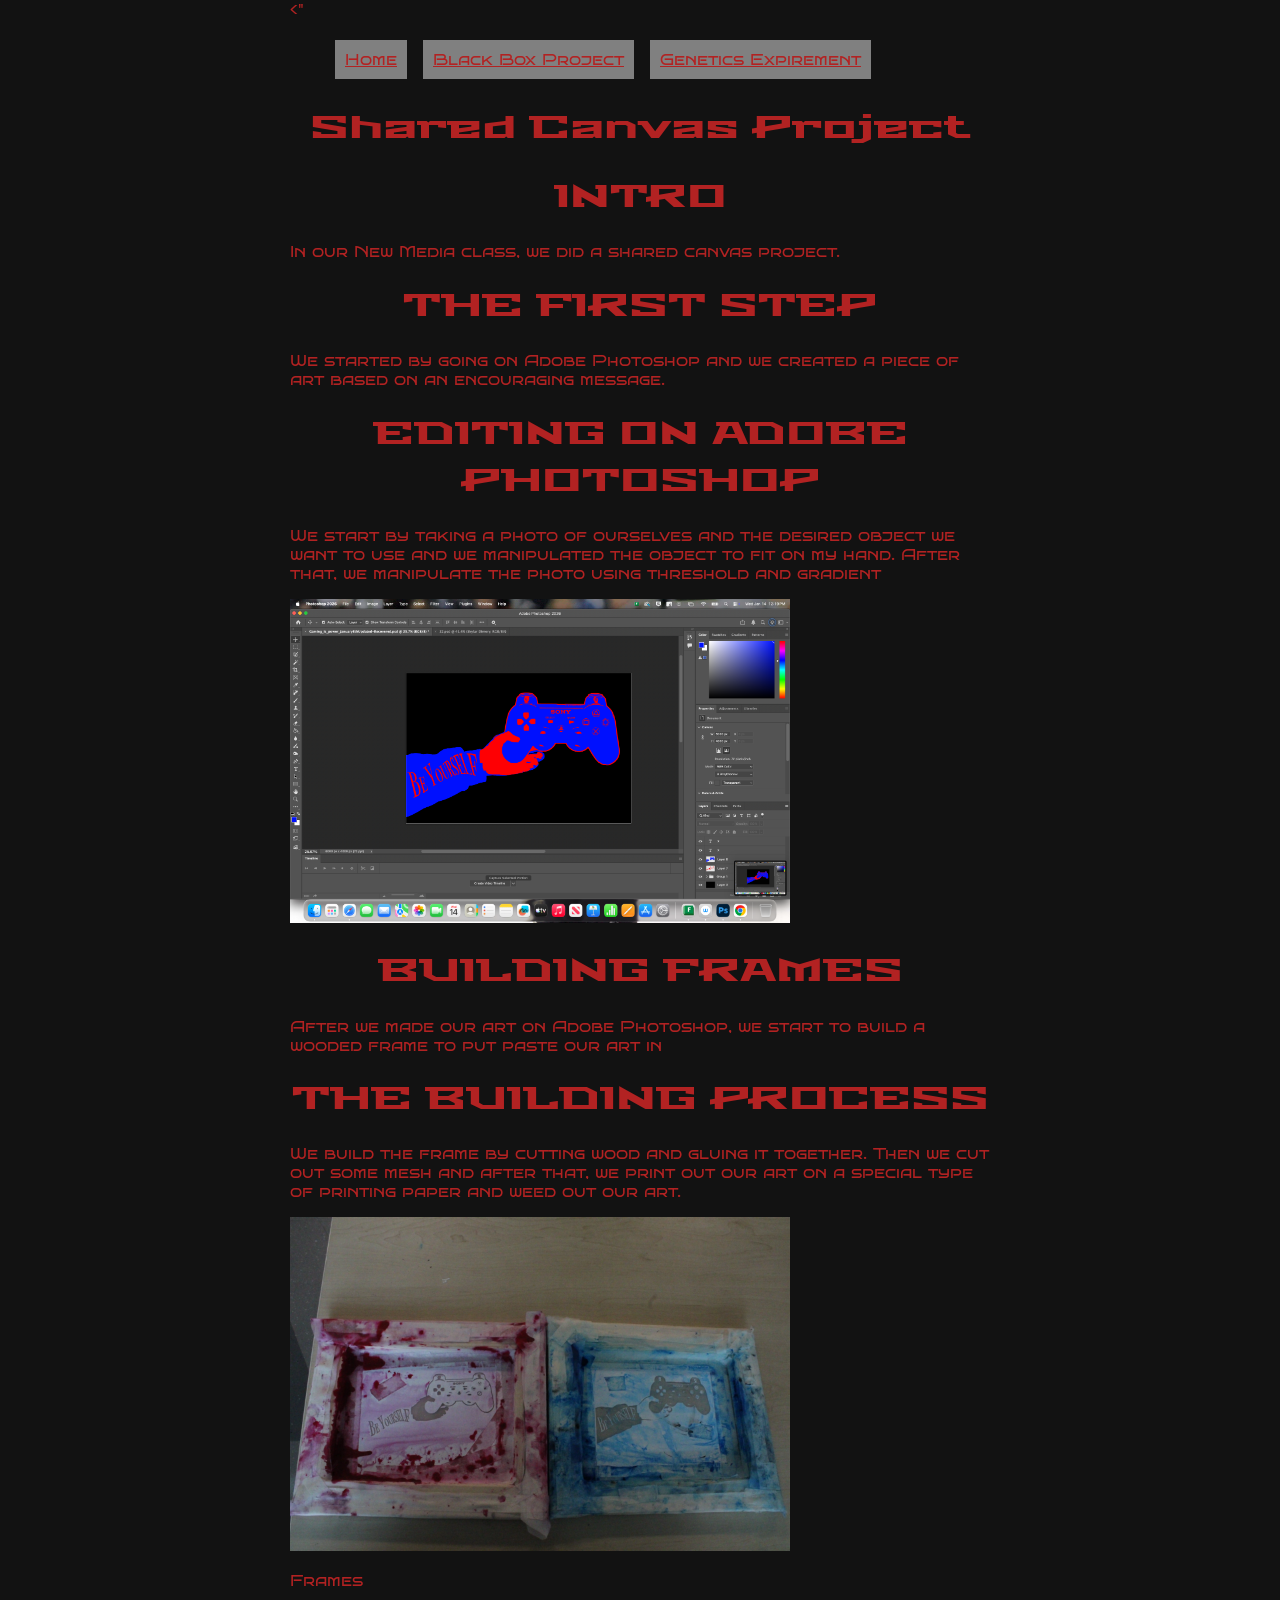
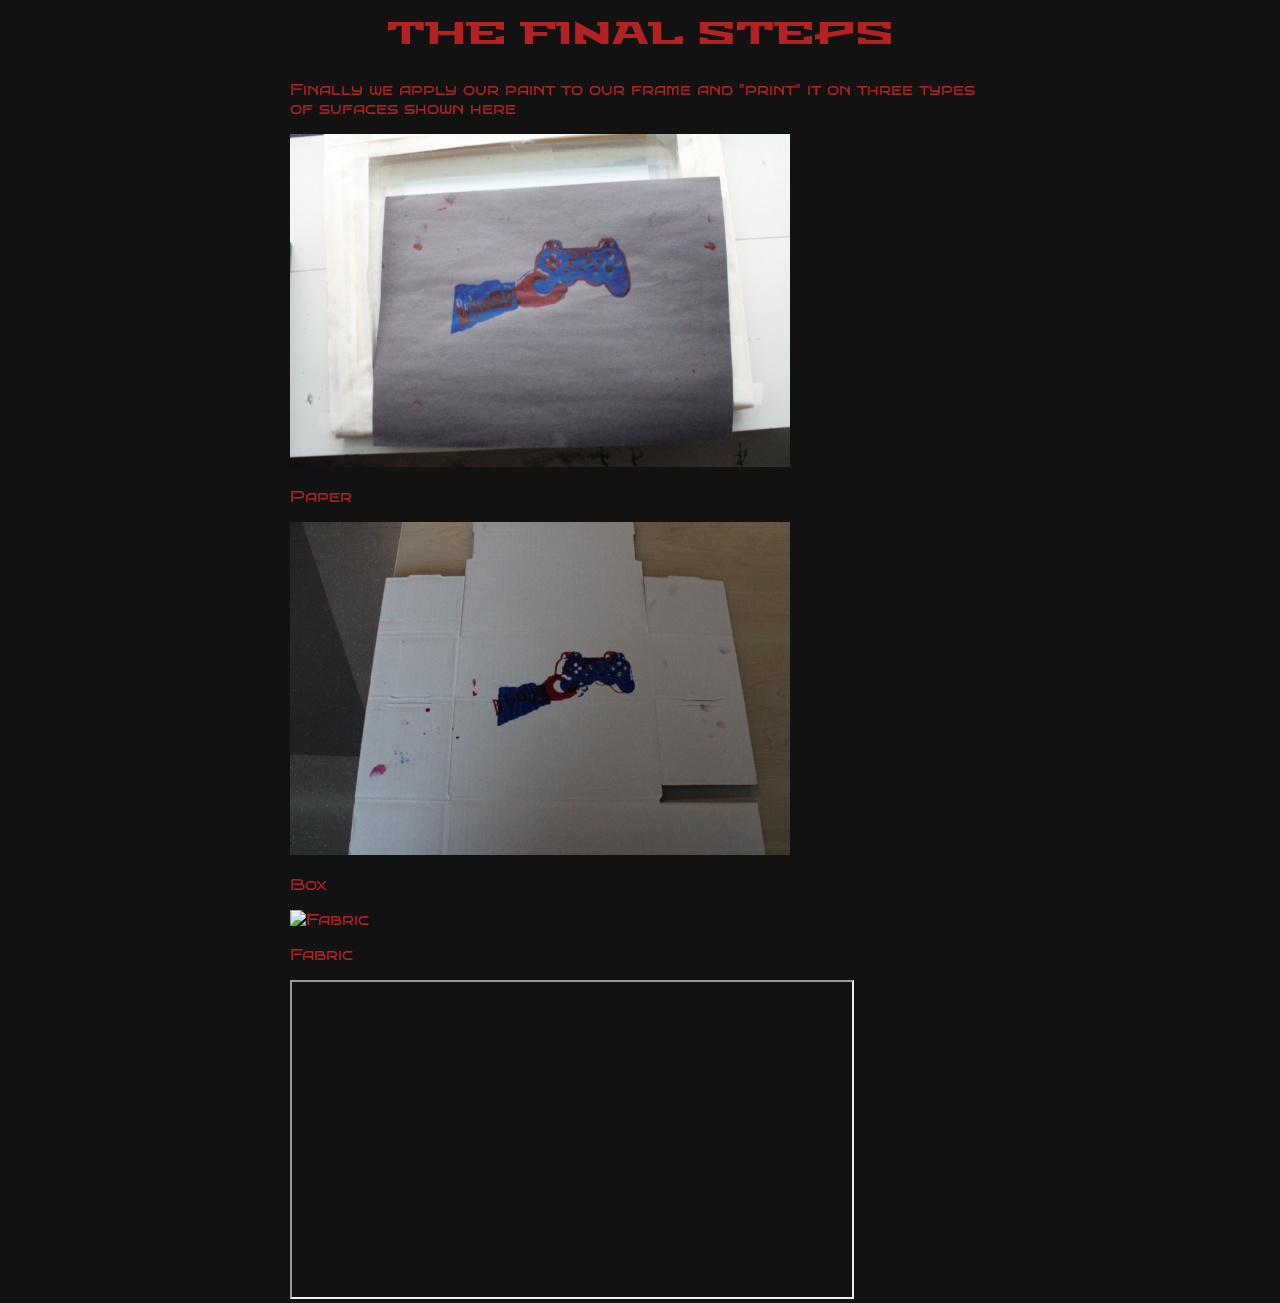
==== index.html @ ccc7babf "Update index.html" ====
<!DOCTYPE html>
<html lang="en">

<head>
<meta charset="UTF-8">
<title>Skylar's Shared Canvas Project</title>
  <link rel="icon" type="image/favicon.ico" href="/images/favicon.ico">
<"<meta name="viewport" content="width=device-width,initial-scale=1">
<link rel="stylesheet" href="style.css">
</head>


<body>
<nav>
 
<ul>
  <li><a href="/">Home</a></li>
  <li><a href="/blackbox.html">Black Box Project</a></li>
  <li><a href="/genetics.html">Genetics Expirement</a></li>
</ul>


</nav>
<h1>Shared Canvas Project</h1>

<h1>INTRO</h1>
<p>In our New Media class, we did a shared canvas project.</p>

  <h1>THE FIRST STEP</h1>
  <p>We started by going on Adobe Photoshop and we created a piece of art based on an encouraging message.</p> 

<h1>EDITING ON ADOBE PHOTOSHOP</h1>
<p>We start by taking a photo of ourselves and the desired object we want to use and we manipulated the object to fit on my hand. After that, we manipulate the photo using threshold and gradient</p>
 <img src="images/Finished_Project.png" alt="Adobe PhotoShop" width="500">

<h1>BUILDING FRAMES</h1>
<p>After we made our art on Adobe Photoshop, we start to build a wooded frame to put paste our art in</p>
 
<h1>THE BUILDING PROCESS</h1>

<p>We build the frame by cutting wood and gluing it together. Then we cut out some mesh and after that, we print out our art on a special type of printing paper and weed out our art.</p>

<img src="images/Frames.webp" alt="Frames" width="500">
  <p>Frames</p>
  
 <h1>THE FINAL STEPS</h1>
 <p>Finally we apply our paint to our frame and "print" it on three types of sufaces shown here</p>
  
 <img src="images/Paper.webp" alt="Paper" width="500">
 <p>Paper<p>

  <img src="images/Box.webp" alt="Box" width="500">
 <p>Box</p>

  <img src="images/Fabric.webp" alt="Fabric" width="500">
  <p>Fabric</p>
 




        <iframe 
            src="https://drive.google.com/file/d/1TecJVRI0JgQUeNUpaIqc20at-nJs_cGa/preview"
            width="560" height="315"
            allowfullscreen>
        </iframe>





</body>



</html>
---- style.css ----
@import url('https://fonts.googleapis.com/css2?family=Bruno+Ace+SC&family=Stalinist+One&display=swap');


body { 
 color: firebrick;
 background-color: #121212;
  Max-width: 700px;
  Margin: auto;
  font-family: "Bruno Ace SC", sans-serif;
  font-weight: 400;
  font-style: normal;
 }

h1 {
text-align: center;
font-family: "Stalinist One", sans-serif;
  font-weight: 300;
  font-style: normal;
 }

nav li {

list style-type: none;
display: inline-block;
background-color: grey;
padding: 10px;
margin: 5px;

}

Nav a {
 Color: firebrick;
}
 
Nav a:hover {
  color: black;
}
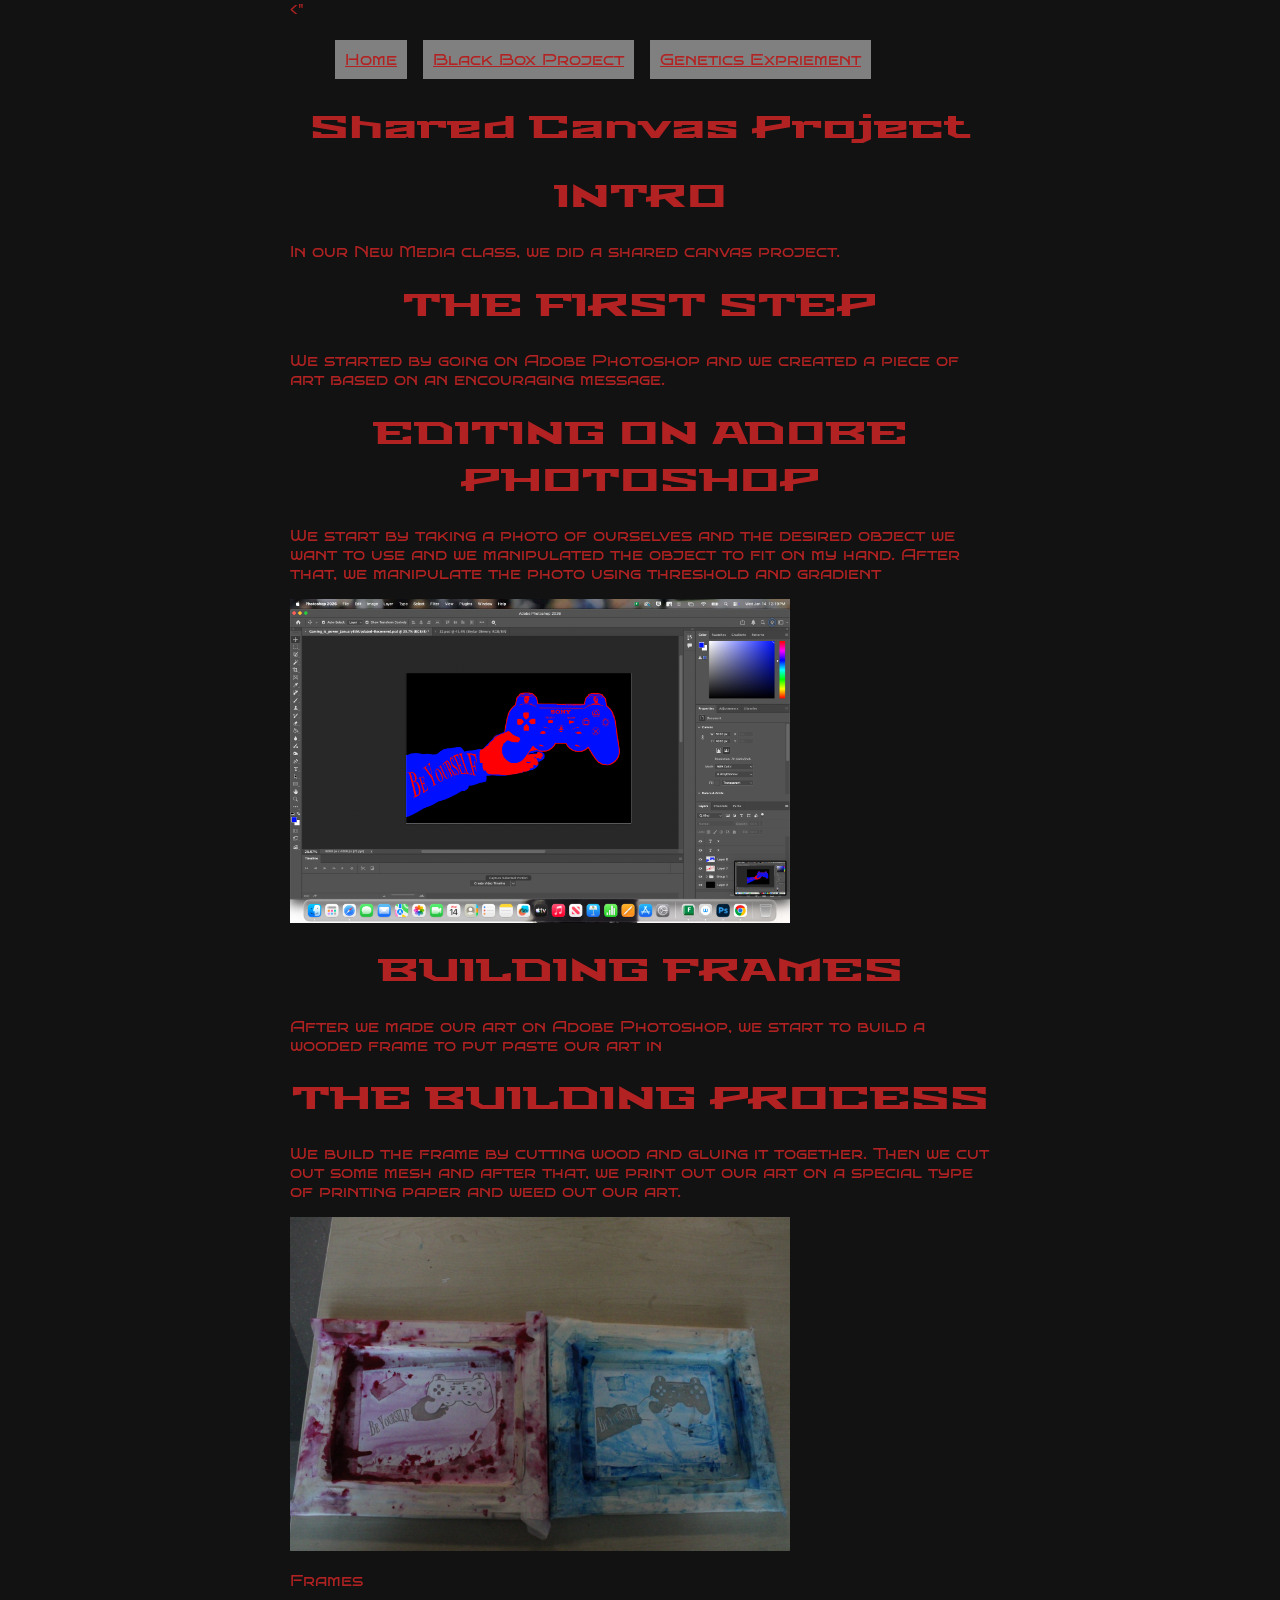
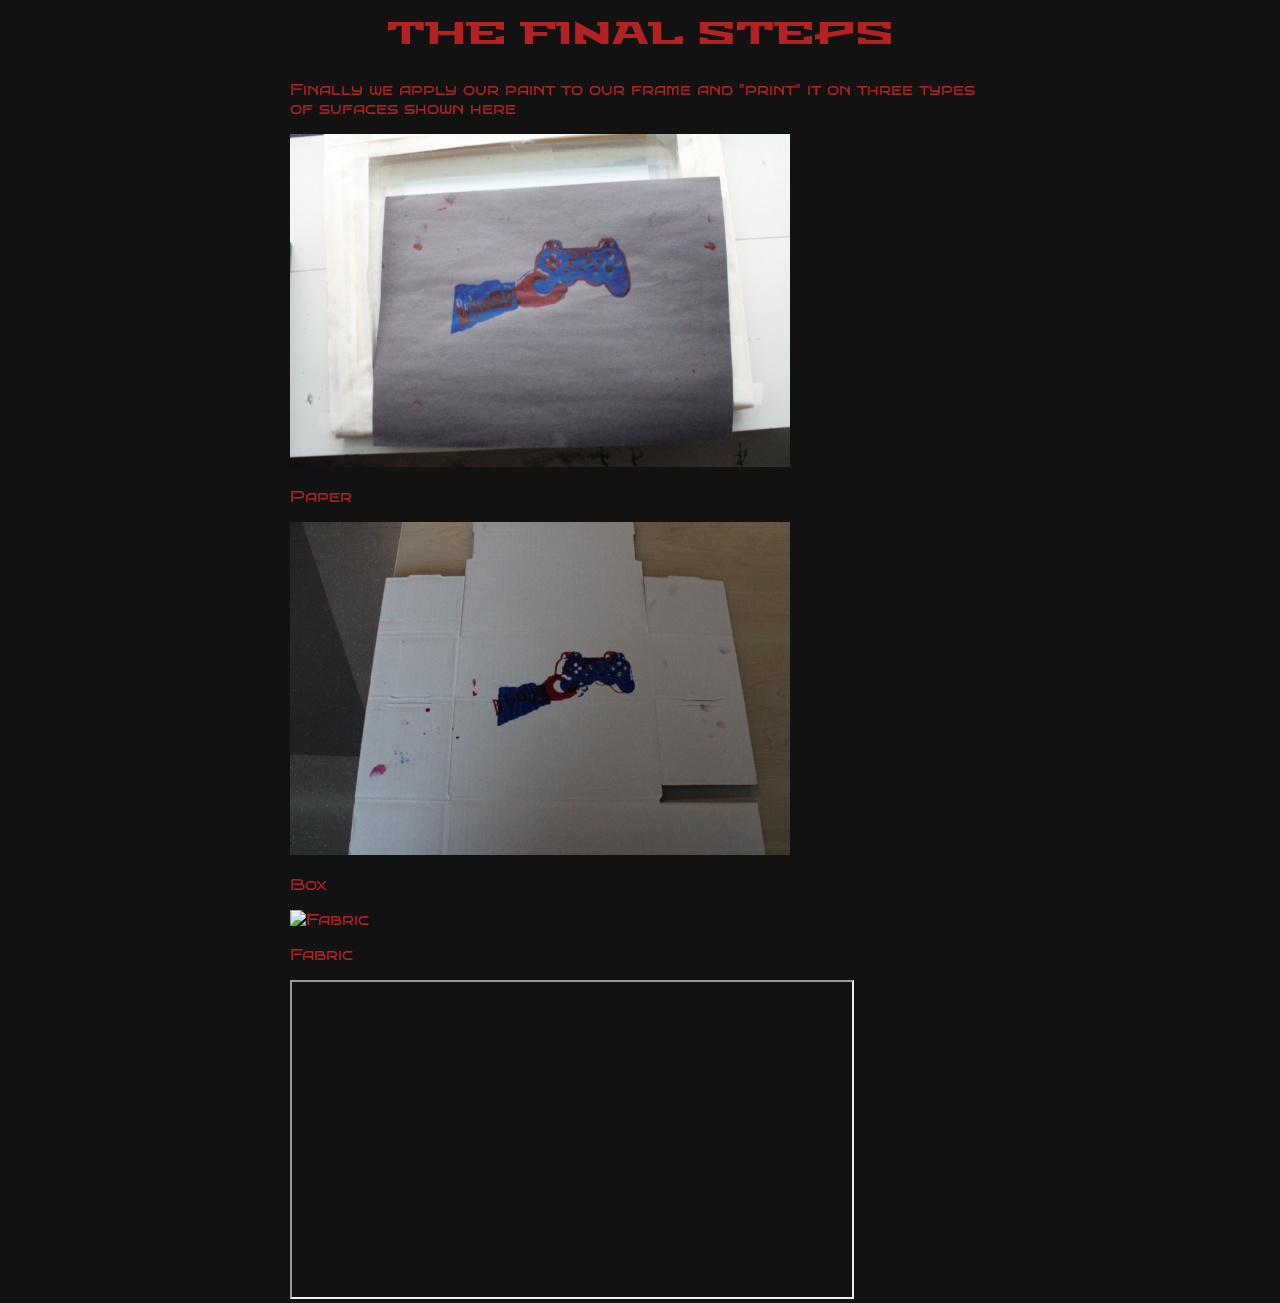
==== commit 53301540: "Update index.html" ====
--- a/index.html
+++ b/index.html
@@ -16,7 +16,7 @@
 <ul>
   <li><a href="/">Home</a></li>
   <li><a href="/blackbox.html">Black Box Project</a></li>
-  <li><a href="/genetics.html">Genetics Expirement</a></li>
+  <li><a href="/genetics.html">Genetics Expriement</a></li>
 </ul>
 
 
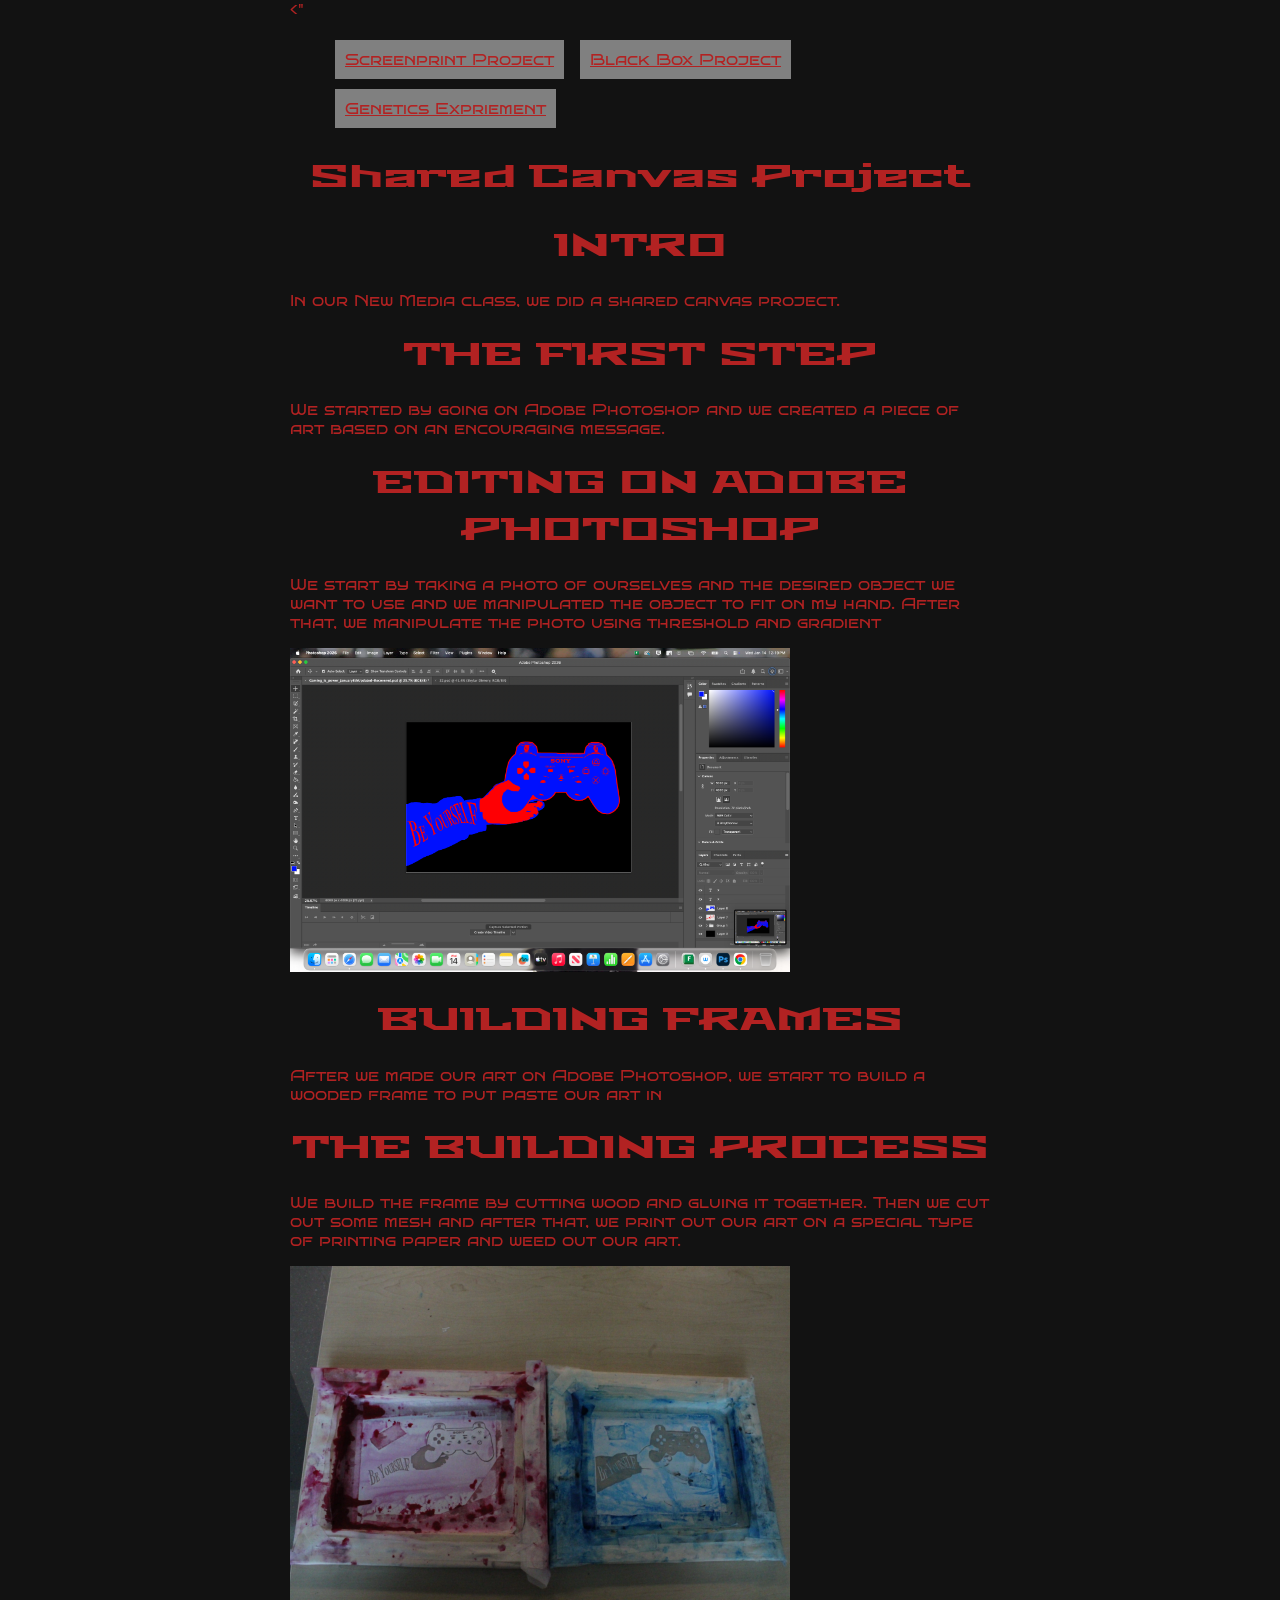
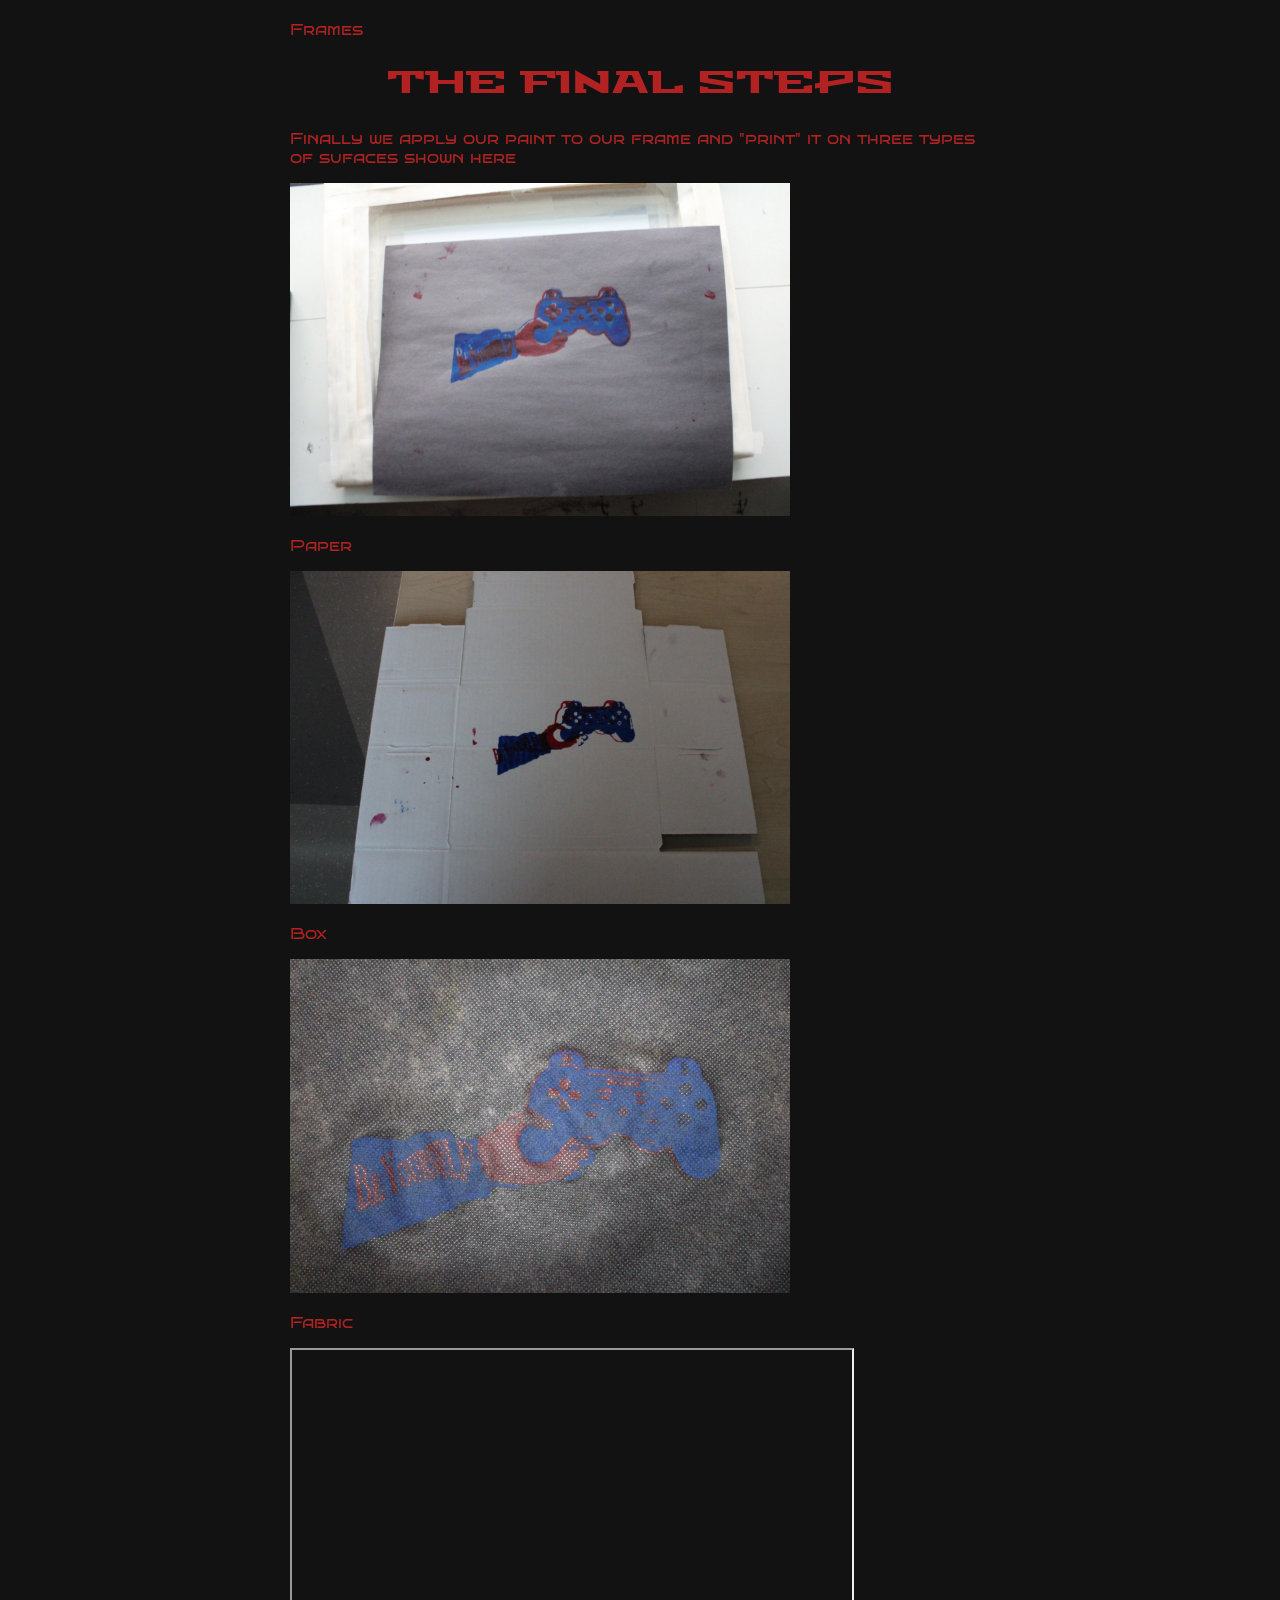
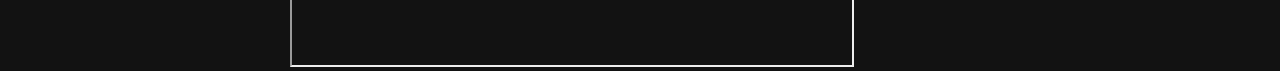
==== commit 7947e418: "Update index.html" ====
--- a/index.html
+++ b/index.html
@@ -3,7 +3,7 @@
 
 <head>
 <meta charset="UTF-8">
-<title>Skylar's Shared Canvas Project</title>
+<title>Skylar's New Media Projects</title>
   <link rel="icon" type="image/favicon.ico" href="/images/favicon.ico">
 <"<meta name="viewport" content="width=device-width,initial-scale=1">
 <link rel="stylesheet" href="style.css">
@@ -14,7 +14,7 @@
 <nav>
  
 <ul>
-  <li><a href="/">Home</a></li>
+  <li><a href="/screenprint.html">Screenprint Project</a></li>
   <li><a href="/blackbox.html">Black Box Project</a></li>
   <li><a href="/genetics.html">Genetics Expriement</a></li>
 </ul>
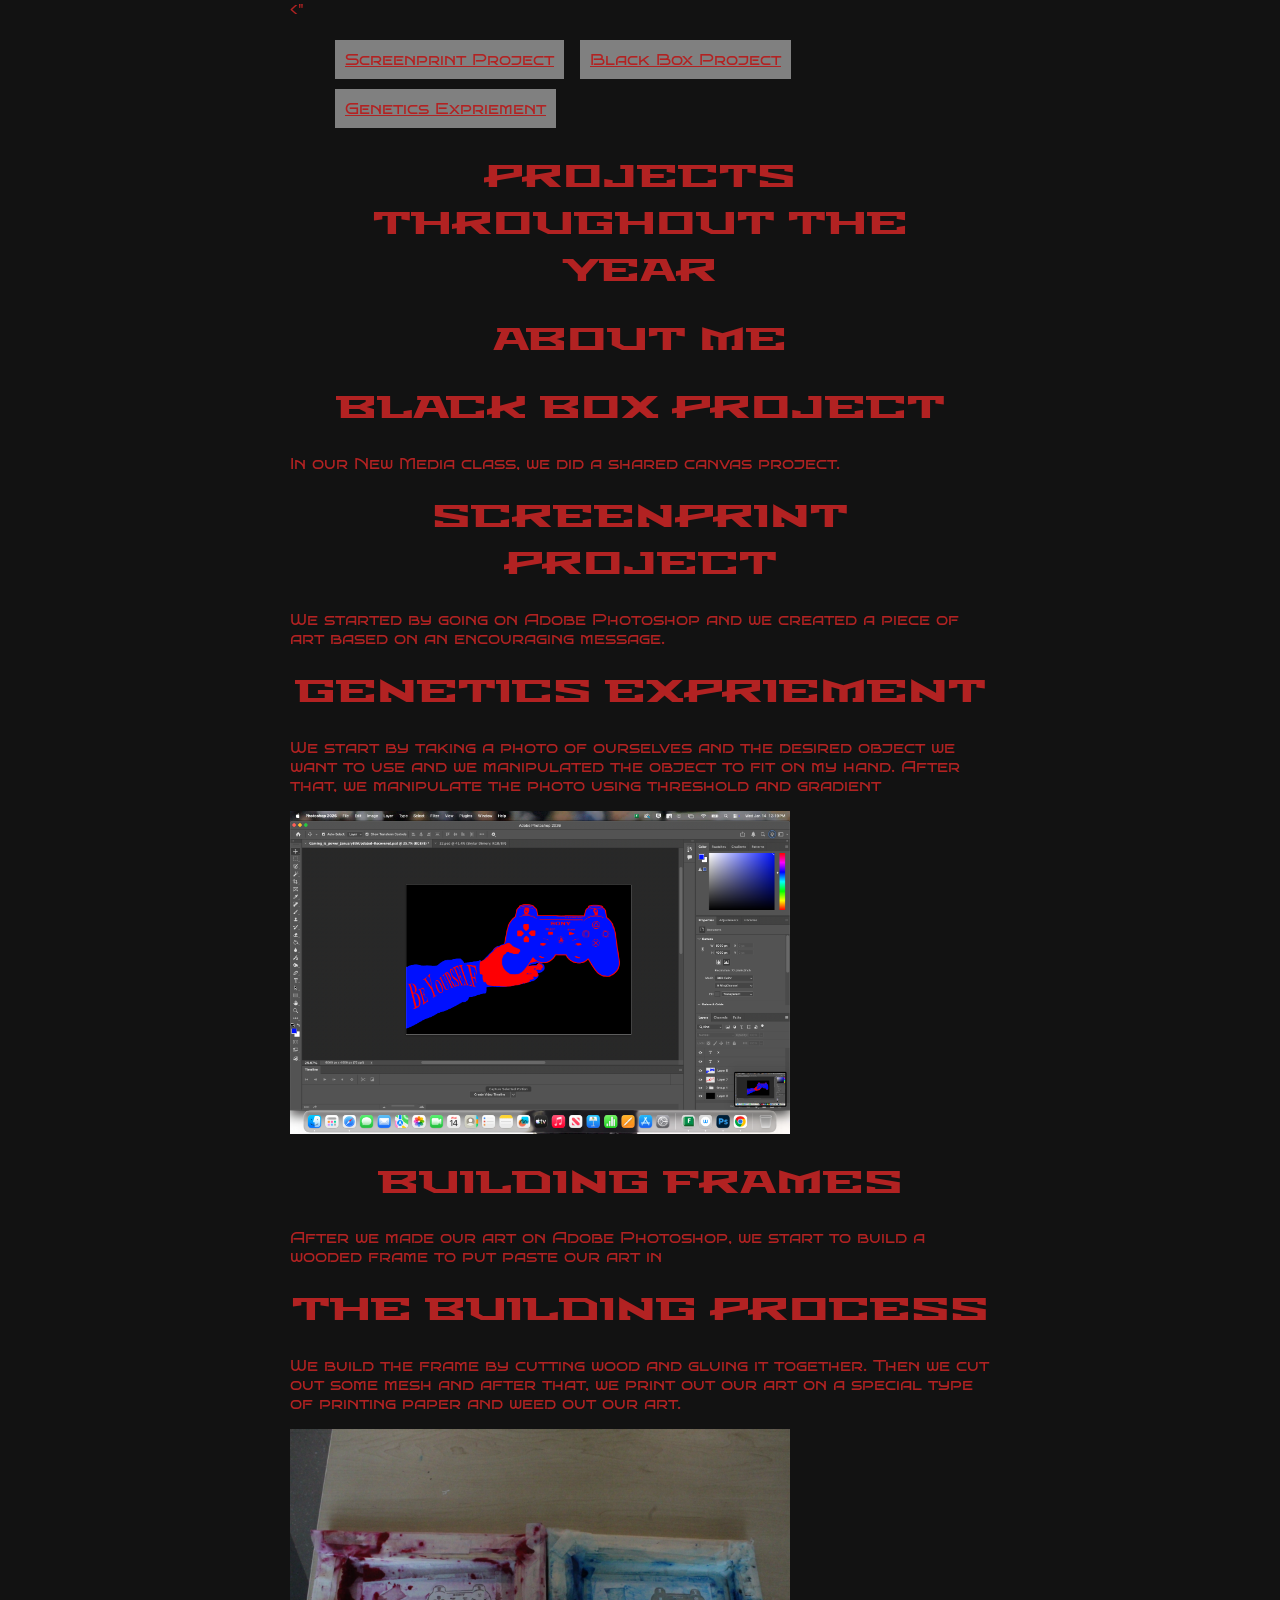
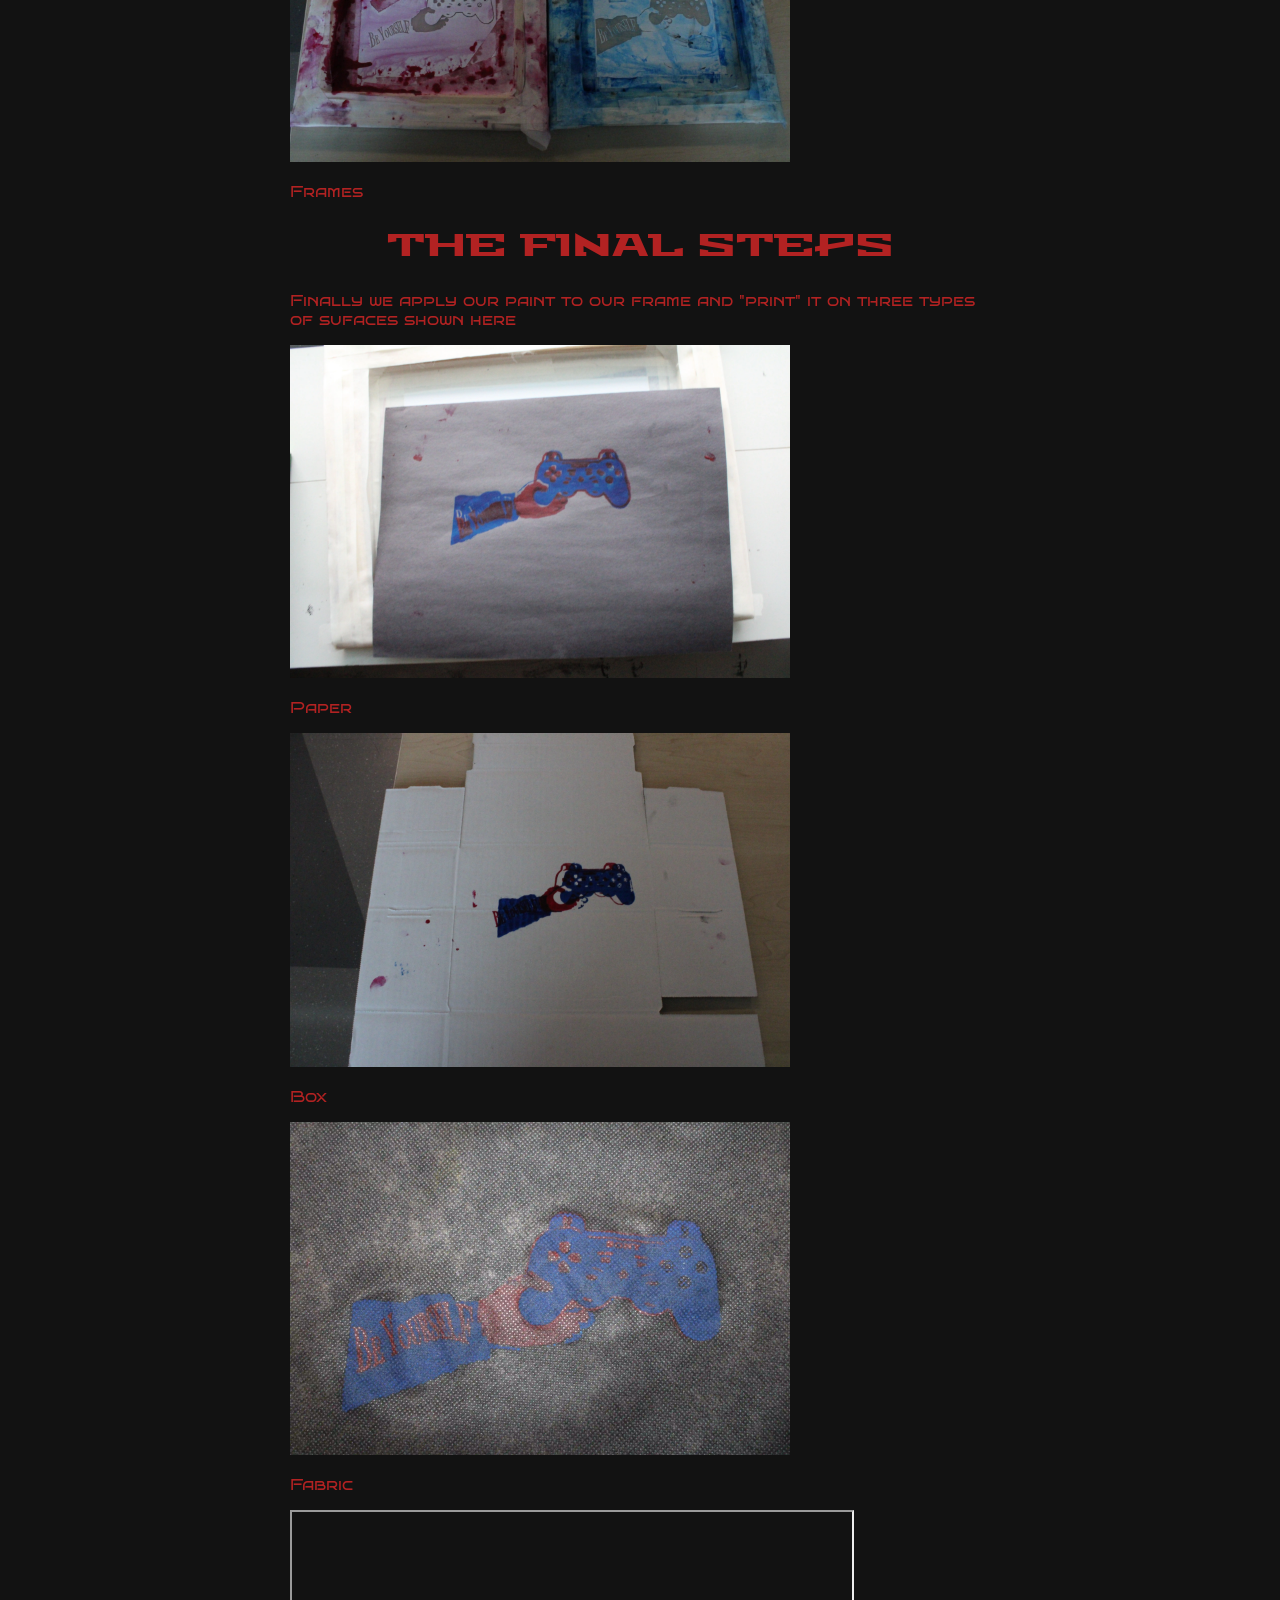
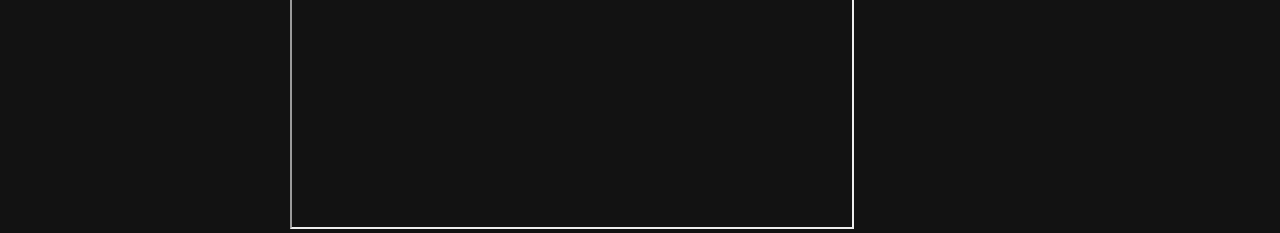
==== commit a236cf29: "Update index.html" ====
--- a/index.html
+++ b/index.html
@@ -21,15 +21,17 @@
 
 
 </nav>
-<h1>Shared Canvas Project</h1>
+<h1>PROJECTS THROUGHOUT THE YEAR</h1>
 
-<h1>INTRO</h1>
+<h1>ABOUT ME</h1>
+  
+  <h1>BLACK BOX PROJECT</h1>
 <p>In our New Media class, we did a shared canvas project.</p>
 
-  <h1>THE FIRST STEP</h1>
+  <h1>SCREENPRINT PROJECT</h1>
   <p>We started by going on Adobe Photoshop and we created a piece of art based on an encouraging message.</p> 
 
-<h1>EDITING ON ADOBE PHOTOSHOP</h1>
+<h1>GENETICS EXPRIEMENT</h1>
 <p>We start by taking a photo of ourselves and the desired object we want to use and we manipulated the object to fit on my hand. After that, we manipulate the photo using threshold and gradient</p>
  <img src="images/Finished_Project.png" alt="Adobe PhotoShop" width="500">
 
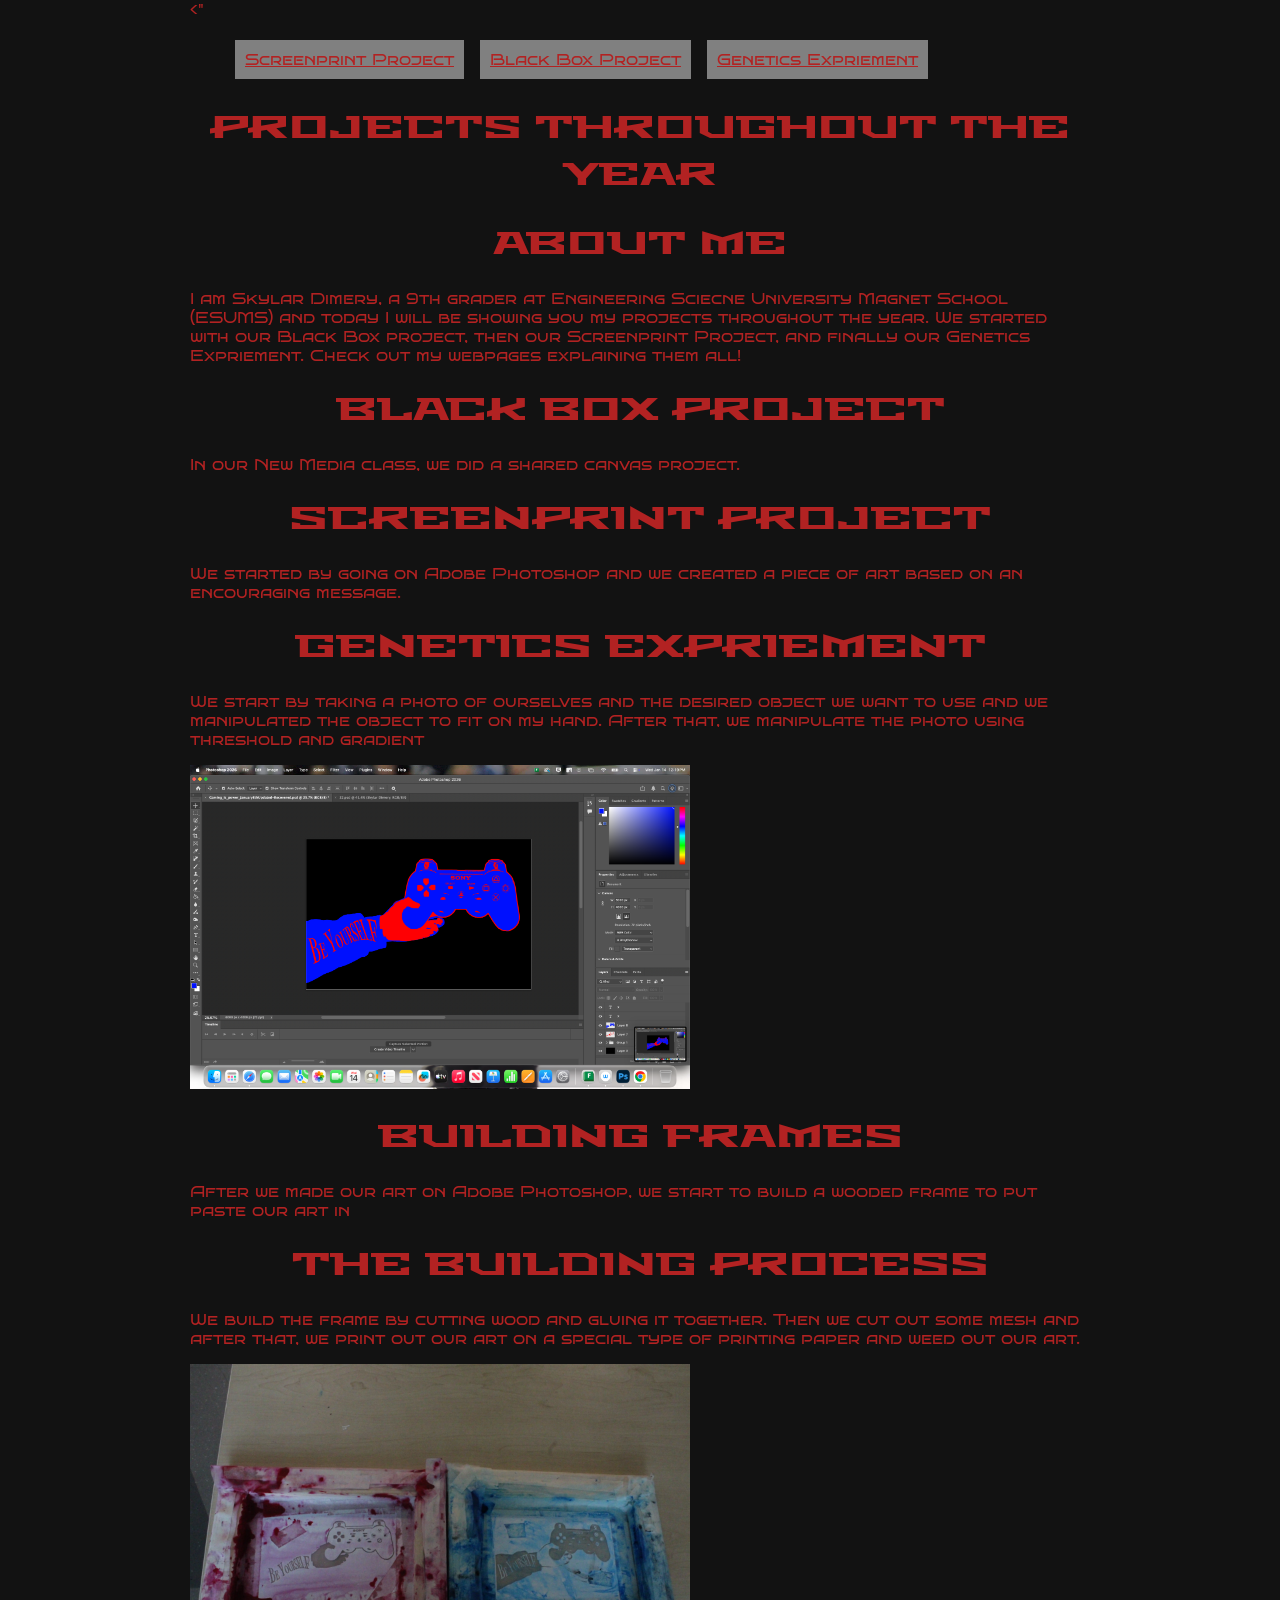
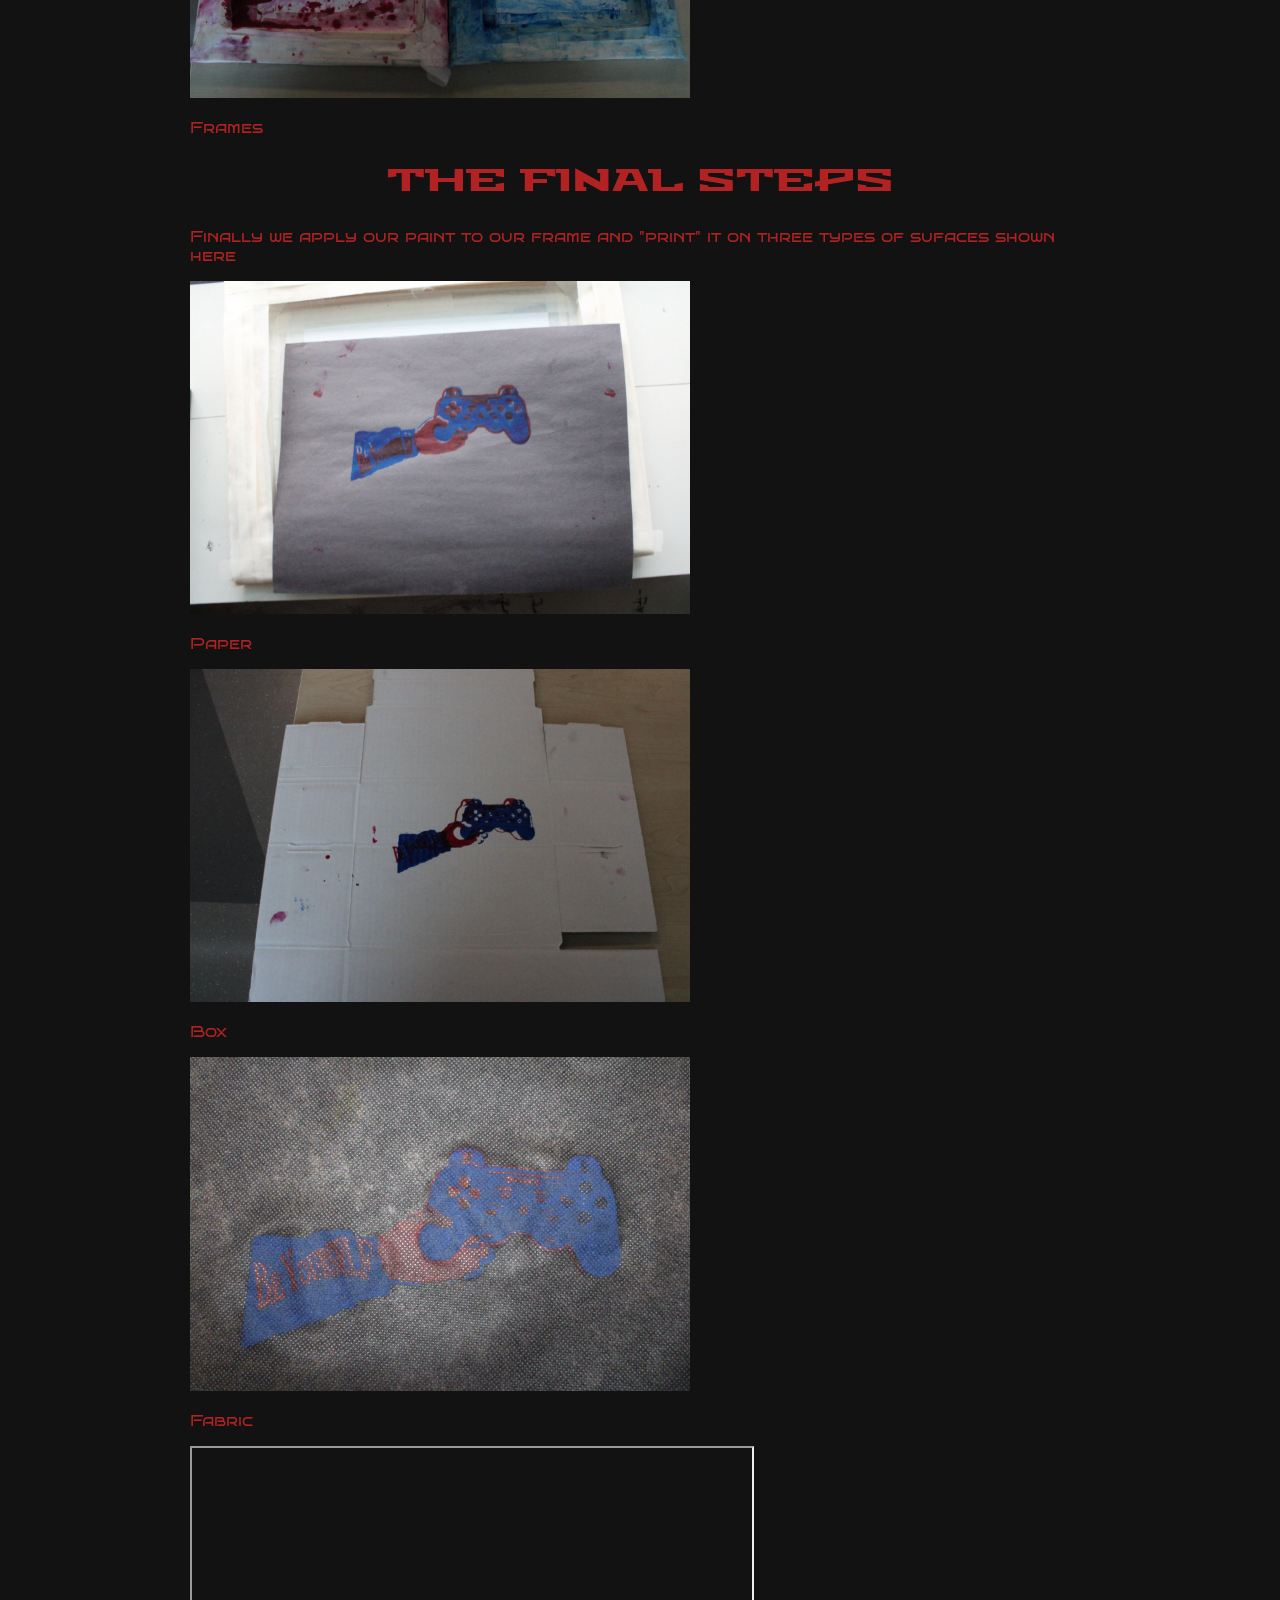
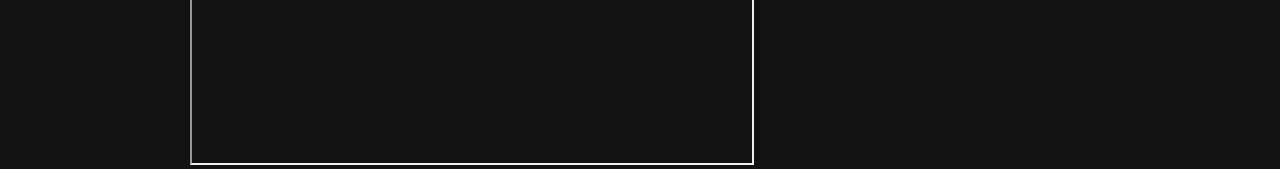
==== commit d7e65956: "Update index.html" ====
--- a/index.html
+++ b/index.html
@@ -23,7 +23,9 @@
 </nav>
 <h1>PROJECTS THROUGHOUT THE YEAR</h1>
 
+  
 <h1>ABOUT ME</h1>
+  <p>I am Skylar Dimery, a 9th grader at Engineering Sciecne University Magnet School (ESUMS) and today I will be showing you my projects throughout the year. We started with our Black Box project, then our Screenprint Project, and finally our Genetics Expriement. Check out my webpages explaining them all!</p>
   
   <h1>BLACK BOX PROJECT</h1>
 <p>In our New Media class, we did a shared canvas project.</p>
--- a/style.css
+++ b/style.css
@@ -5,7 +5,7 @@
 body { 
  color: firebrick;
  background-color: #121212;
-  Max-width: 700px;
+  Max-width: 900px;
   Margin: auto;
   font-family: "Bruno Ace SC", sans-serif;
   font-weight: 400;
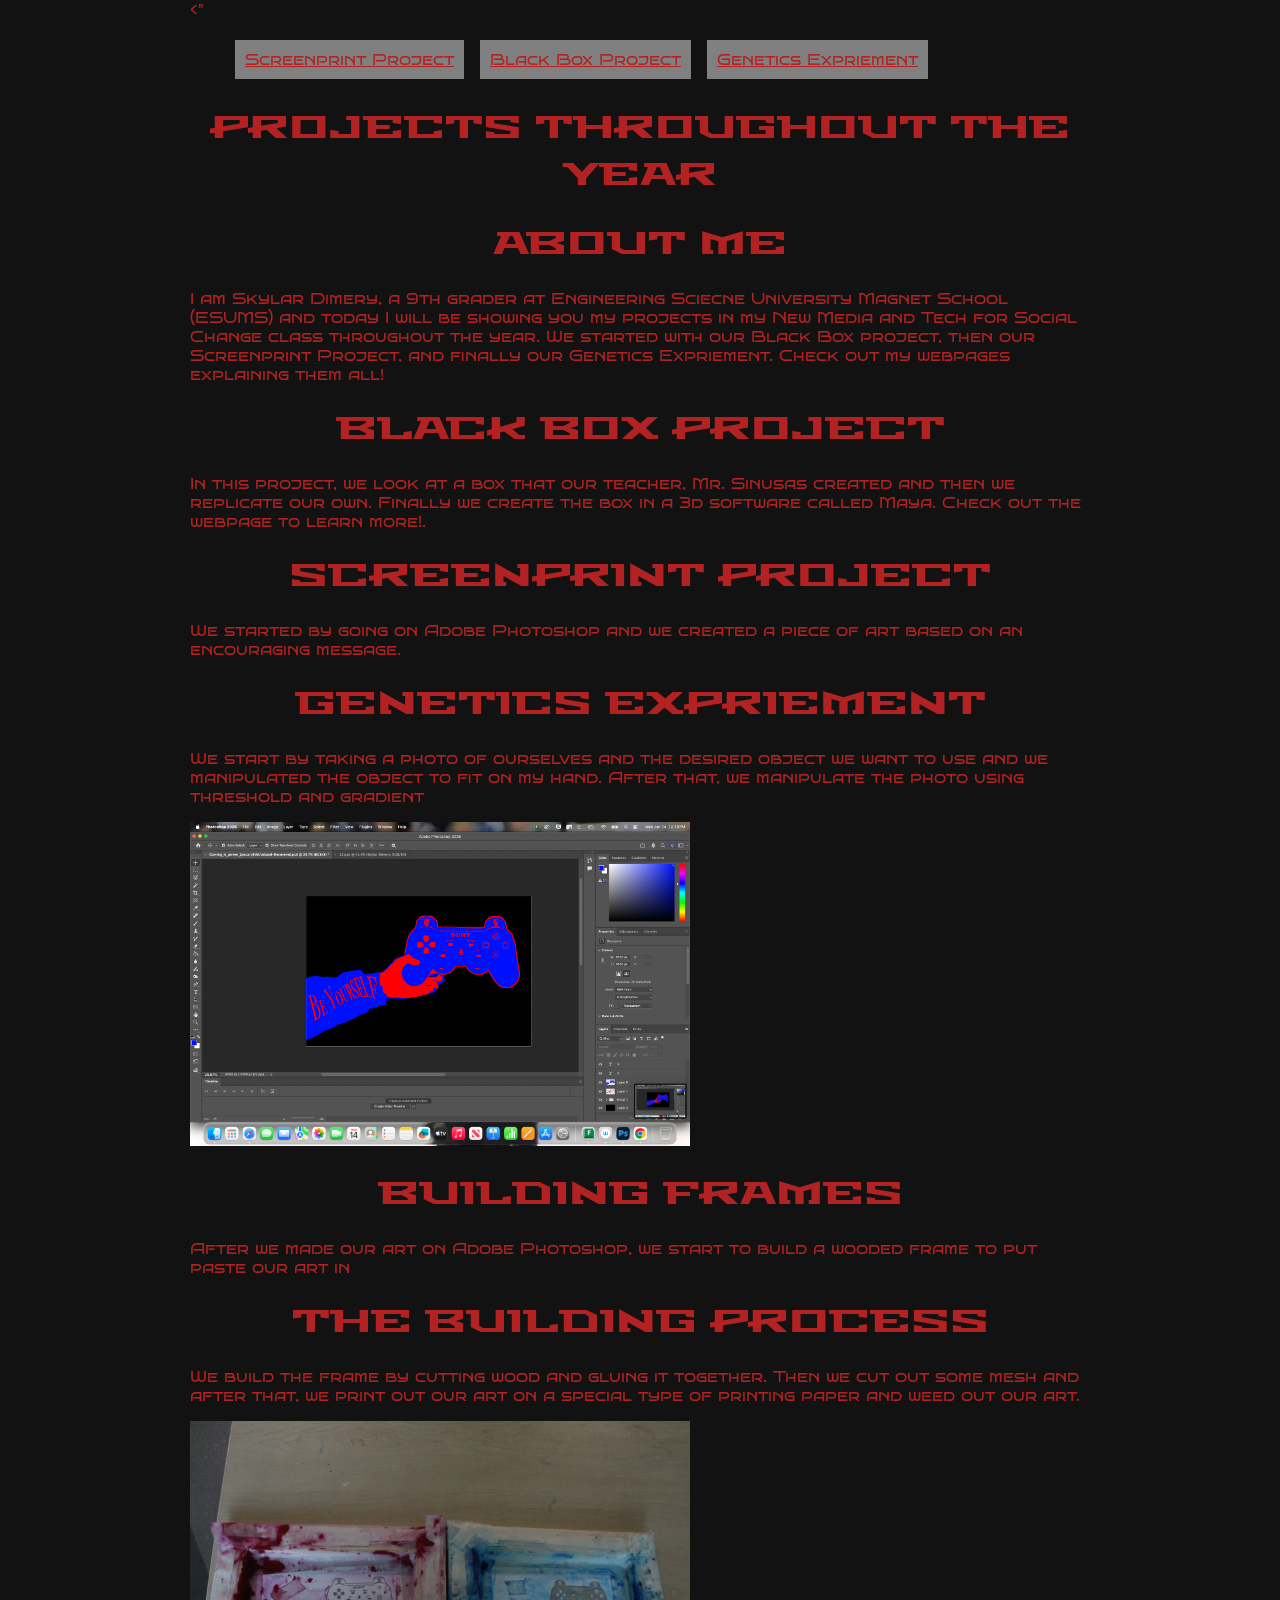
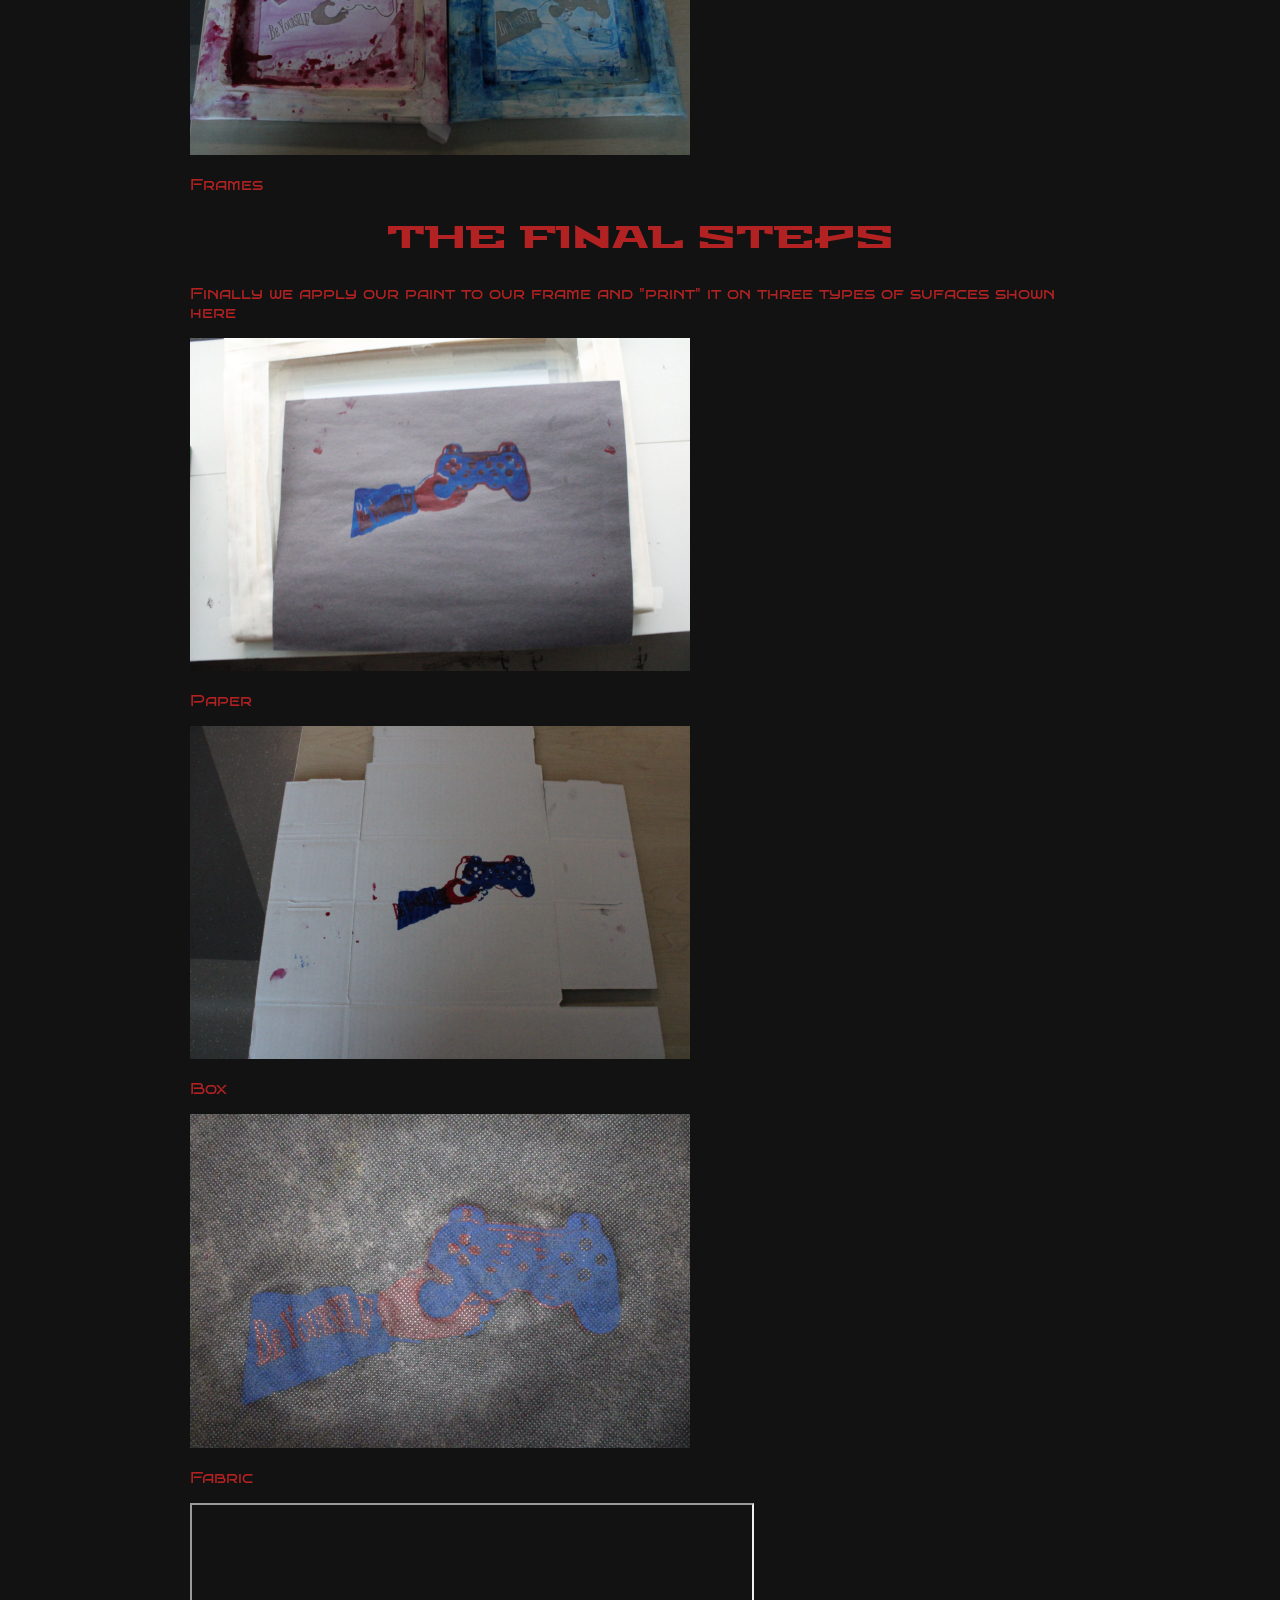
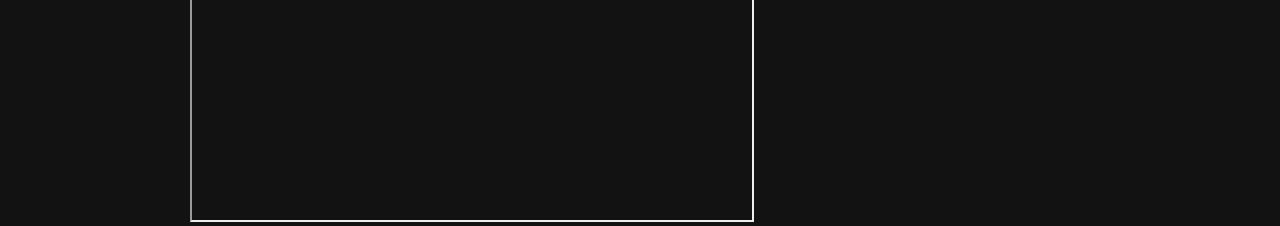
==== commit 74fddd09: "Update index.html" ====
--- a/index.html
+++ b/index.html
@@ -25,10 +25,10 @@
 
   
 <h1>ABOUT ME</h1>
-  <p>I am Skylar Dimery, a 9th grader at Engineering Sciecne University Magnet School (ESUMS) and today I will be showing you my projects throughout the year. We started with our Black Box project, then our Screenprint Project, and finally our Genetics Expriement. Check out my webpages explaining them all!</p>
+  <p>I am Skylar Dimery, a 9th grader at Engineering Sciecne University Magnet School (ESUMS) and today I will be showing you my projects in my New Media and Tech for Social Change class throughout the year. We started with our Black Box project, then our Screenprint Project, and finally our Genetics Expriement. Check out my webpages explaining them all!</p>
   
   <h1>BLACK BOX PROJECT</h1>
-<p>In our New Media class, we did a shared canvas project.</p>
+<p>In this project, we look at a box that our teacher, Mr. Sinusas created and then we replicate our own. Finally we create the box in a 3d software called Maya. Check out the webpage to learn more!.</p>
 
   <h1>SCREENPRINT PROJECT</h1>
   <p>We started by going on Adobe Photoshop and we created a piece of art based on an encouraging message.</p> 
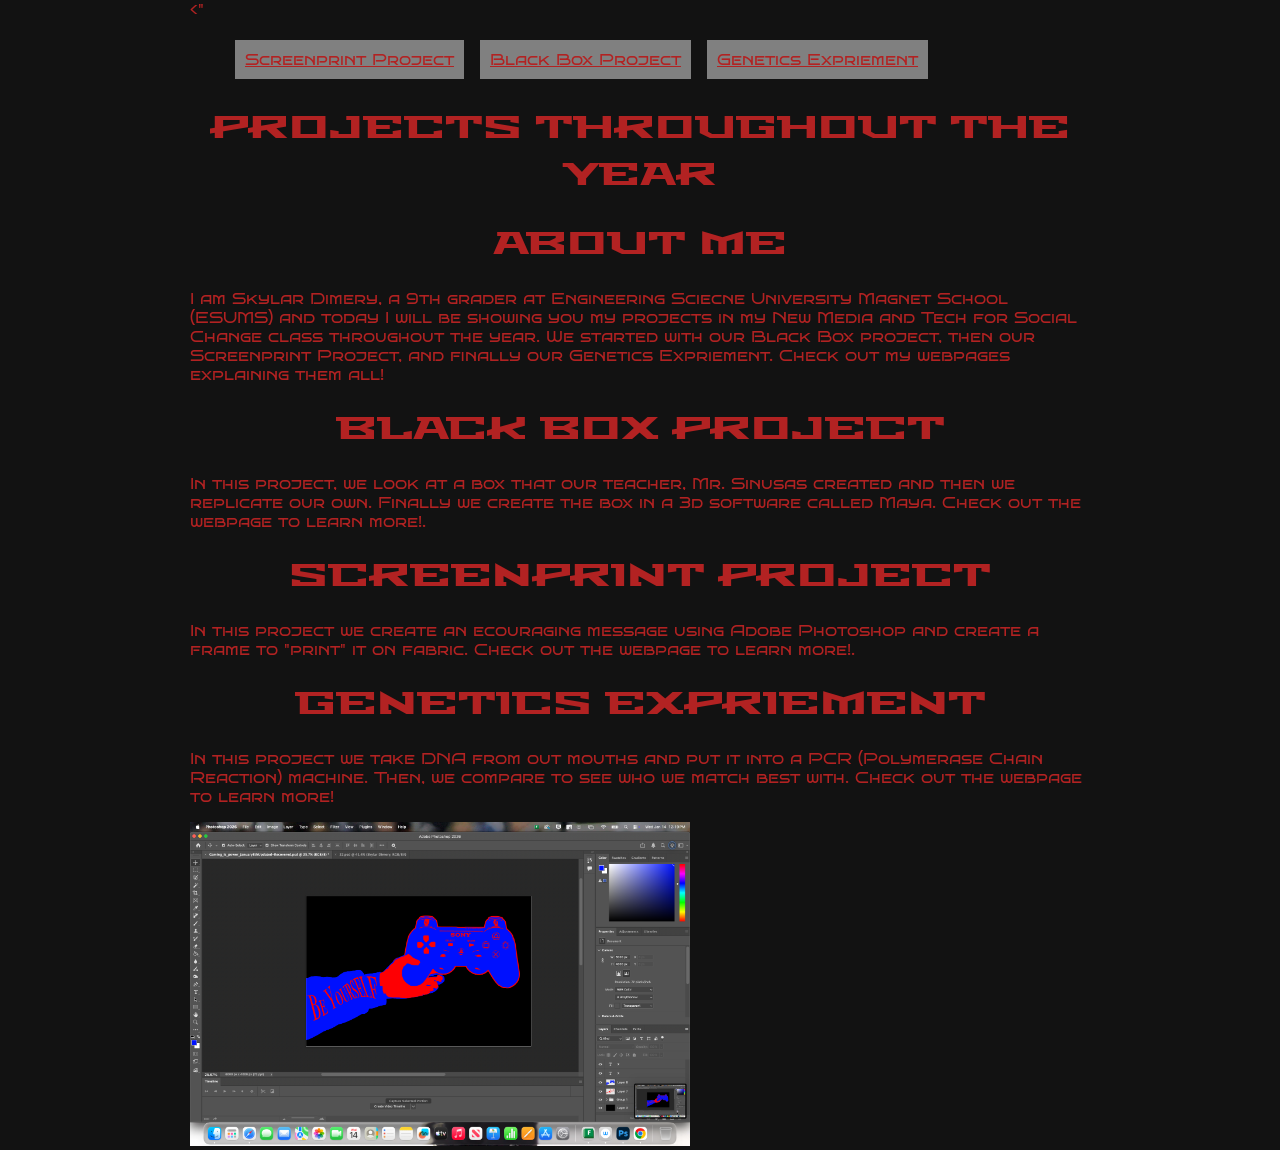
==== commit 099d0784: "Update index.html" ====
--- a/index.html
+++ b/index.html
@@ -31,44 +31,11 @@
 <p>In this project, we look at a box that our teacher, Mr. Sinusas created and then we replicate our own. Finally we create the box in a 3d software called Maya. Check out the webpage to learn more!.</p>
 
   <h1>SCREENPRINT PROJECT</h1>
-  <p>We started by going on Adobe Photoshop and we created a piece of art based on an encouraging message.</p> 
+  <p>In this project we create an ecouraging message using Adobe Photoshop and create a frame to "print" it on fabric. Check out the webpage to learn more!.</p> 
 
 <h1>GENETICS EXPRIEMENT</h1>
-<p>We start by taking a photo of ourselves and the desired object we want to use and we manipulated the object to fit on my hand. After that, we manipulate the photo using threshold and gradient</p>
+<p>In this project we take DNA from out mouths and put it into a PCR (Polymerase Chain Reaction) machine. Then, we compare to see who we match best with. Check out the webpage to learn more!</p>
  <img src="images/Finished_Project.png" alt="Adobe PhotoShop" width="500">
-
-<h1>BUILDING FRAMES</h1>
-<p>After we made our art on Adobe Photoshop, we start to build a wooded frame to put paste our art in</p>
- 
-<h1>THE BUILDING PROCESS</h1>
-
-<p>We build the frame by cutting wood and gluing it together. Then we cut out some mesh and after that, we print out our art on a special type of printing paper and weed out our art.</p>
-
-<img src="images/Frames.webp" alt="Frames" width="500">
-  <p>Frames</p>
-  
- <h1>THE FINAL STEPS</h1>
- <p>Finally we apply our paint to our frame and "print" it on three types of sufaces shown here</p>
-  
- <img src="images/Paper.webp" alt="Paper" width="500">
- <p>Paper<p>
-
-  <img src="images/Box.webp" alt="Box" width="500">
- <p>Box</p>
-
-  <img src="images/Fabric.webp" alt="Fabric" width="500">
-  <p>Fabric</p>
- 
-
-
-
-
-        <iframe 
-            src="https://drive.google.com/file/d/1TecJVRI0JgQUeNUpaIqc20at-nJs_cGa/preview"
-            width="560" height="315"
-            allowfullscreen>
-        </iframe>
-
 
 
 
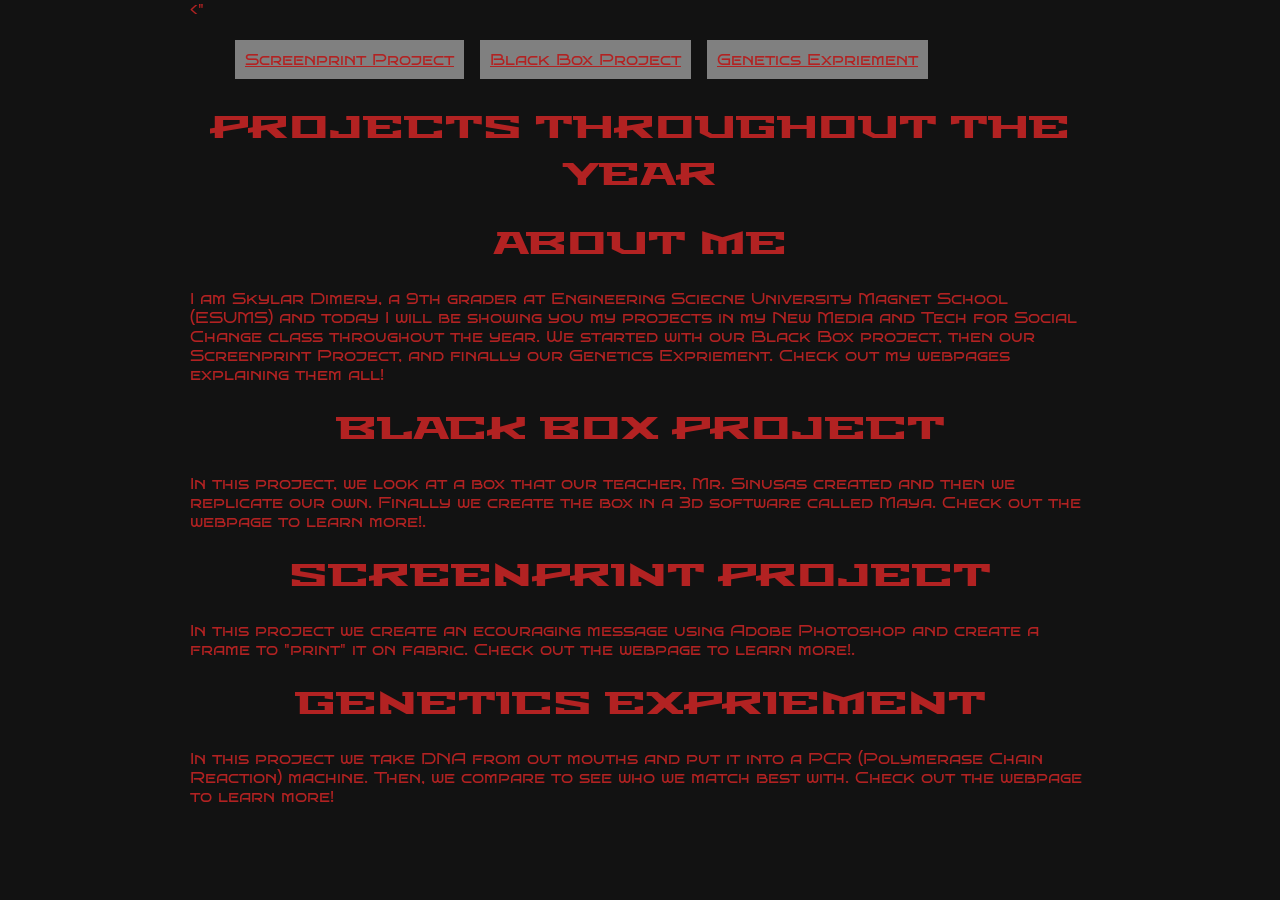
==== commit 4bb76ff9: "Update index.html" ====
--- a/index.html
+++ b/index.html
@@ -35,7 +35,7 @@
 
 <h1>GENETICS EXPRIEMENT</h1>
 <p>In this project we take DNA from out mouths and put it into a PCR (Polymerase Chain Reaction) machine. Then, we compare to see who we match best with. Check out the webpage to learn more!</p>
- <img src="images/Finished_Project.png" alt="Adobe PhotoShop" width="500">
+ 
 
 
 
